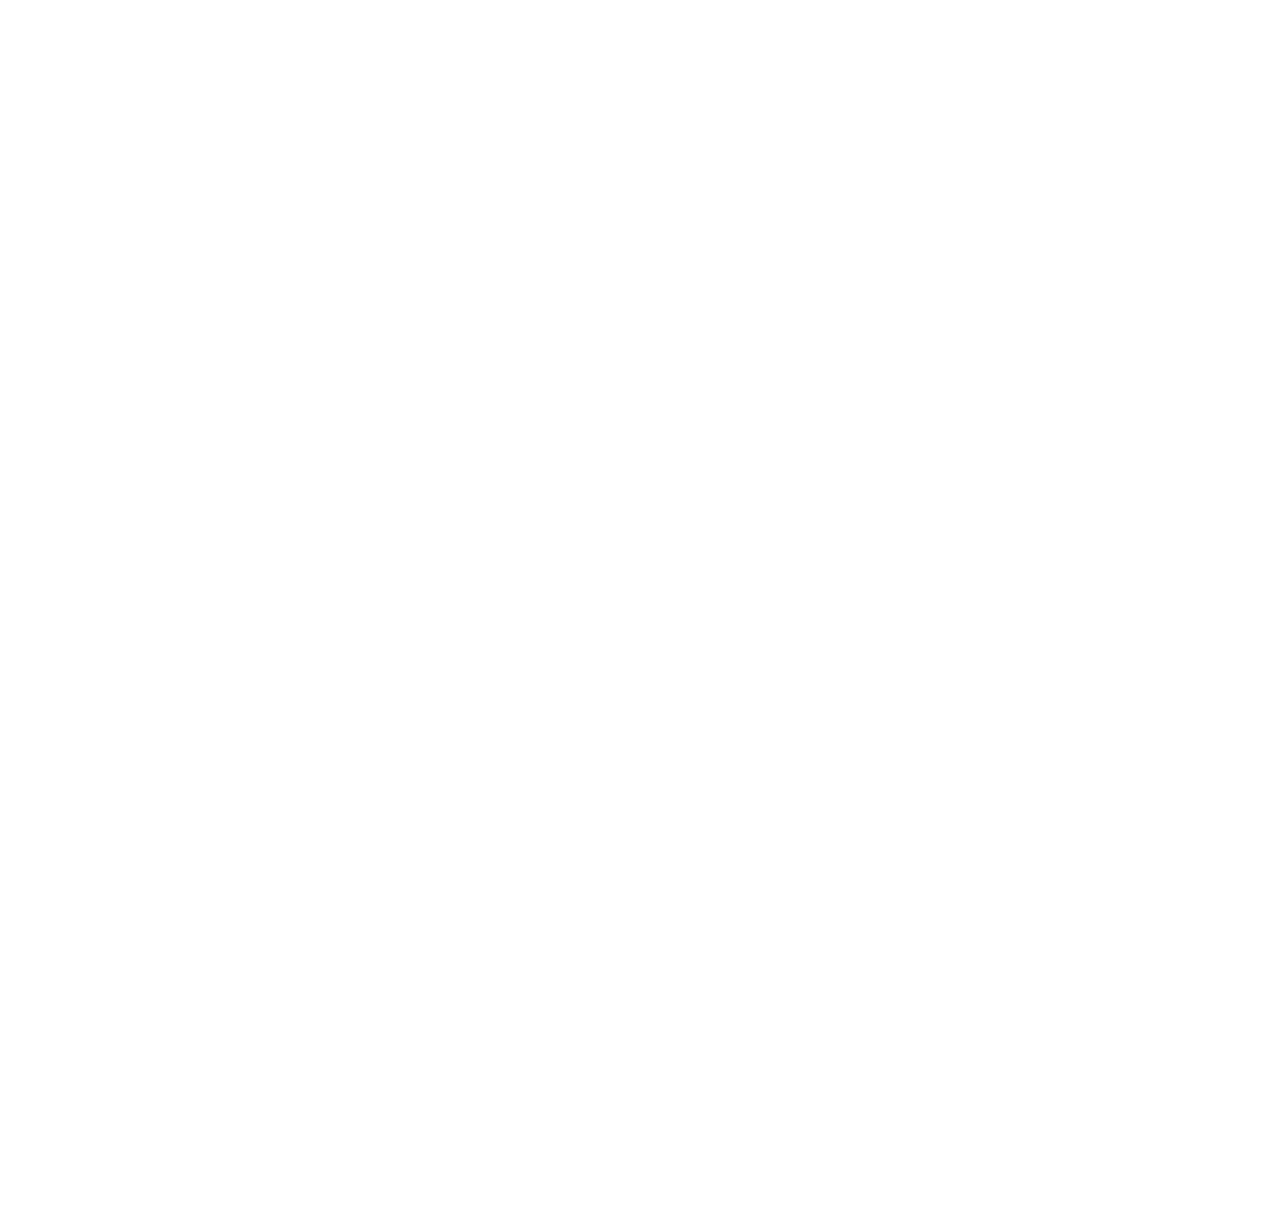
==== PM25.html @ 2b7b2f2b "Add files via upload" ====
<!DOCTYPE html>
<html lang="en">
<head>
    <script src="https://d3js.org/d3.v4.min.js"></script>
	<script src="http://apps.bdimg.com/libs/jquery/2.1.4/jquery.min.js"></script>
	<script src="http://code.highcharts.com/highcharts.js"></script>
</head>
<body>
<div id="container" style="width: 1000px; height: 600px; margin: 0 auto"></div>
<div id="container1" style="width: 1000px; height: 600px; margin: 0 auto"></div>
<script>
var date = [];
var pm25 = [];
var aqi = [];
var obs = [];
var low = 15;
var high = 85;
d3.csv("./Data/Weather/Houston_Woodland_PM2.5_2018.csv", function(data) {	
	for (var i = 0; i < data.length; i++) {
		date.push(data[i]["Date"]);
		pm25[i] = parseFloat(data[i]["Daily Mean PM2.5 Concentration"]);
		aqi[i] = parseInt(data[i]["DAILY_AQI_VALUE"]);
		obs[i] = data[i]["DAILY_OBS_COUNT"];
	}
	//console.log(date.length, pm25.length, aqi.length, obs.length);
	//console.log(pm25.slice(0,12))
	
	$(document).ready(function() {
   var title = {
      text: 'PM2.5 2018'   
   };

   var title1 = {
      text: 'DAILY_AQI_VALUE'   
   };
   
   var xAxis = {
      categories: date.slice(low,high)
   };
   var yAxis = {
      title: {
         text: 'PM2.5 2018'
      },
      plotLines: [{
         value: 0,
         width: 1,
         color: '#808080'
      }]
   };   
   
   var yAxis1 = {
      title: {
         text: 'DAILY_AQI_VALUE'
      },
      plotLines: [{
         value: 0,
         width: 1,
         color: '#808080'
      }]
   };
   
   var tooltip = {
      valueSuffix: 'ug/m3 LC'
   }
   
   var tooltip1 = {
   } 

   var legend = {
      layout: 'vertical',
      align: 'right',
      verticalAlign: 'middle',
      borderWidth: 0
   };

   var series =  [
      {
         name: 'Daily Mean PM2.5 Concentration',
         data: pm25.slice(low,high)
      } 
   ];

    var series1 =  [
      {
         name: 'DAILY_AQI_VALUE',
         data: aqi.slice(low,high)
      } 
   ];
   var json = {};

   json.title = title;
   json.xAxis = xAxis;
   json.yAxis = yAxis;
   json.tooltip = tooltip;
   json.legend = legend;
   json.series = series;

   $('#container').highcharts(json);
   
   json.title = title1;
   //json.xAxis = xAxis;
   json.yAxis = yAxis1;
   json.tooltip = tooltip1;
   //json.legend = legend;
   json.series = series1;
   $('#container1').highcharts(json);
   
   
});
		
	
});   

</script>
</body>
</html>
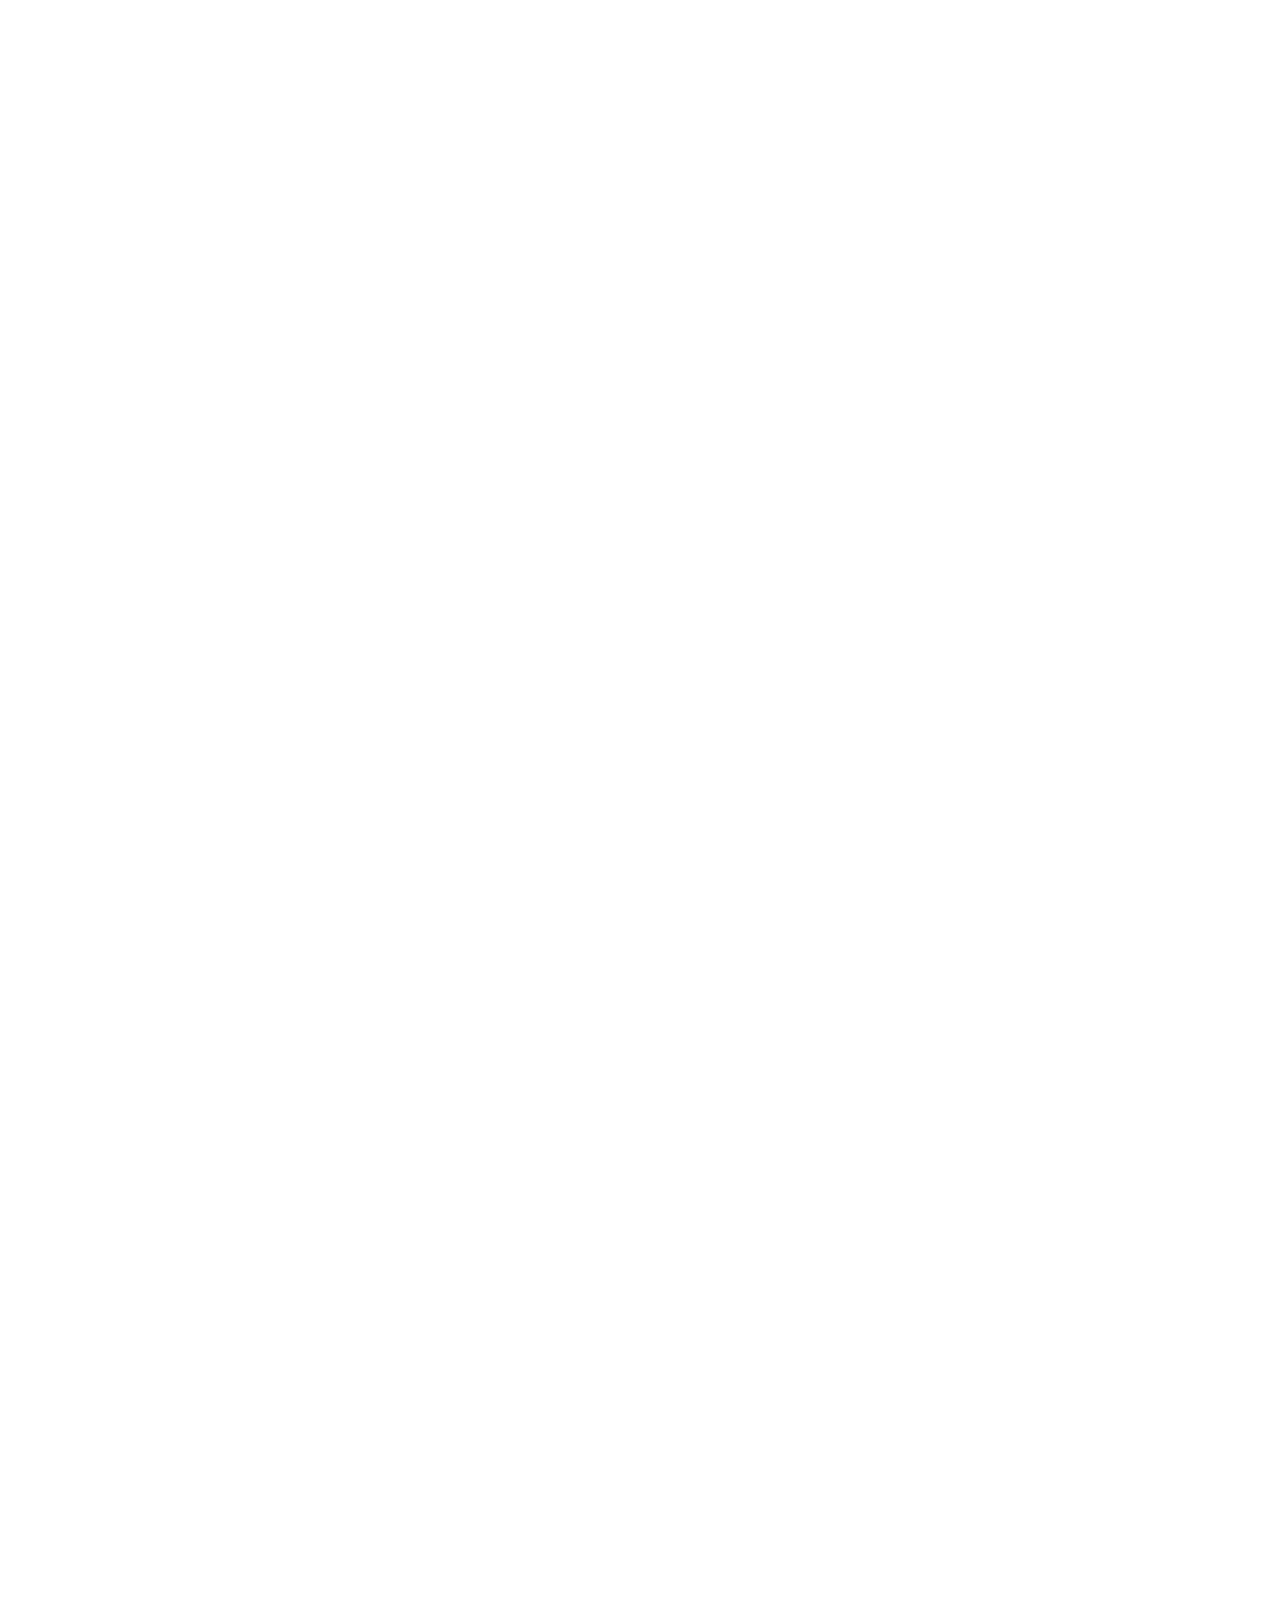
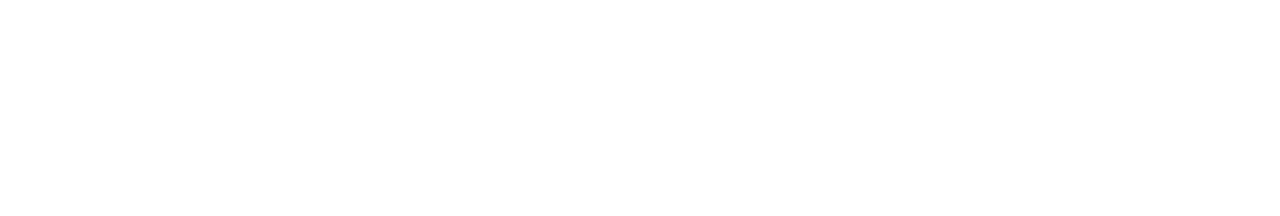
==== commit 391c1c8c: "Add files via upload" ====
--- a/PM25.html
+++ b/PM25.html
@@ -8,6 +8,7 @@
 <body>
 <div id="container" style="width: 1000px; height: 600px; margin: 0 auto"></div>
 <div id="container1" style="width: 1000px; height: 600px; margin: 0 auto"></div>
+<div id="container2" style="width: 1000px; height: 600px; margin: 0 auto"></div>
 <script>
 var date = [];
 var pm25 = [];
@@ -23,7 +24,7 @@
 		obs[i] = data[i]["DAILY_OBS_COUNT"];
 	}
 	//console.log(date.length, pm25.length, aqi.length, obs.length);
-	//console.log(pm25.slice(0,12))
+	//console.log(Math.max(-10, -32, -1))
 	
 	$(document).ready(function() {
    var title = {
@@ -105,6 +106,48 @@
    json.series = series1;
    $('#container1').highcharts(json);
    
+   //combine together
+   let pm_max = Math.max(...pm25.slice(low,high));
+   let aqi_max = Math.max(...aqi.slice(low,high));
+   for (var k=low; k<high; k++){
+		pm25[k] = pm25[k]/pm_max;
+		aqi[k] = aqi[k]/aqi_max;
+   }
+   
+   console.log(pm_max, aqi_max)
+     var series2 =  [
+	   {
+         name: 'Daily Mean PM2.5 Concentration',
+         data: pm25.slice(low,high)
+      },
+	 
+      {
+         name: 'DAILY_AQI_VALUE',
+         data: aqi.slice(low,high)
+      }	  
+   ];  
+   
+    var title2 = {
+      text: 'PM2.5 - AQI with normalization'   
+   };
+   
+   var yAxis2 = {
+      title: {
+         text: 'Normalized value'
+      },
+      plotLines: [{
+         value: 0,
+         width: 1,
+         color: '#808080'
+      }]
+   };   
+   
+   
+   	json.series = series2;
+    json.title = title2;	
+    json.yAxis = yAxis2;
+	$('#container2').highcharts(json);
+   
    
 });
 		
